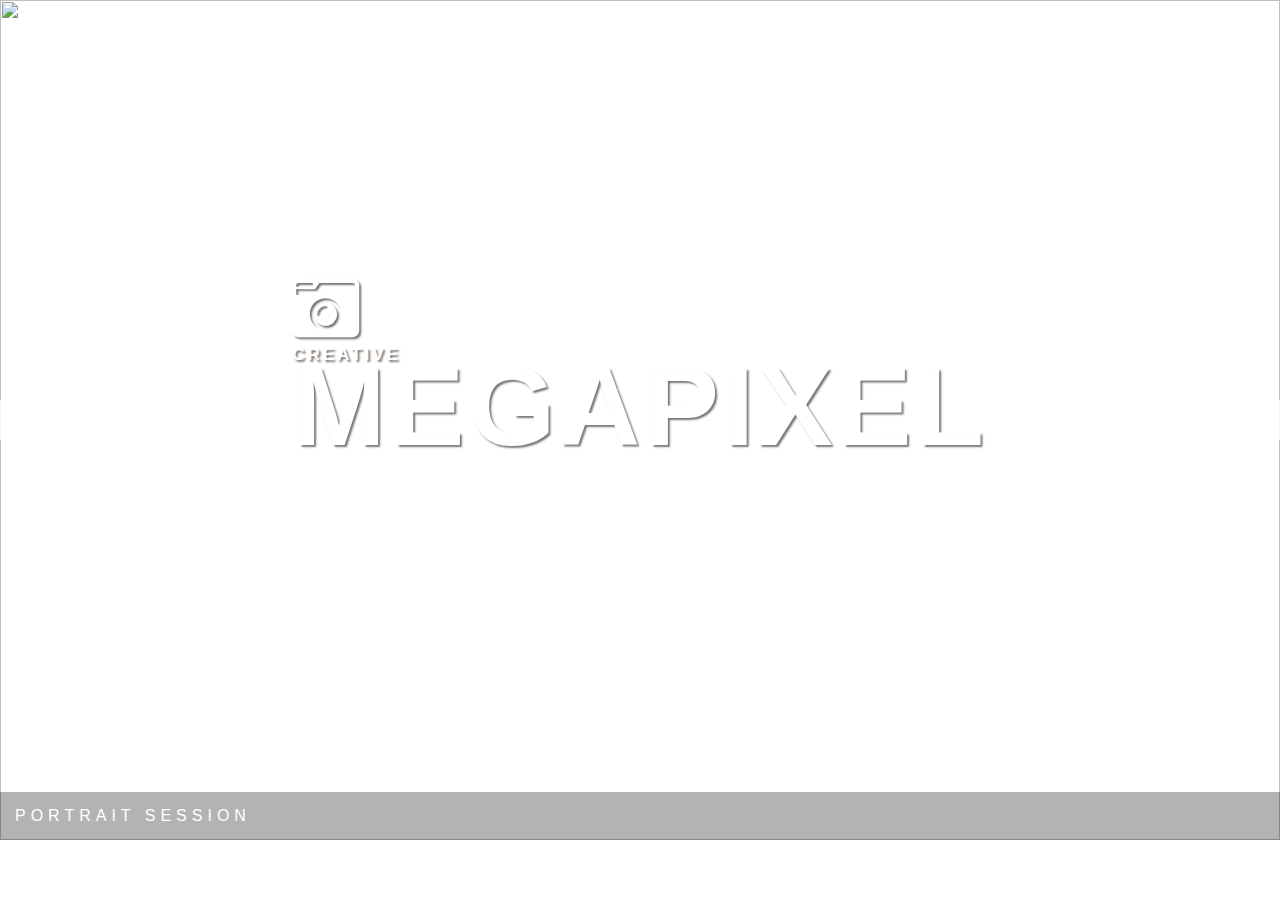
==== index.html @ 49ae508f "d" ====
<!DOCTYPE html>
<html lang="en">

<head>
    <meta charset="UTF-8">
    <meta name="viewport" content="width=device-width, initial-scale=1.0">
    <meta http-equiv="X-UA-Compatible" content="ie=edge">
    <title>Home</title>
    <link href="https://cdn.bootcss.com/font-awesome/5.8.2/css/all.css" rel="stylesheet">
    <link rel="stylesheet" href="./css/index.css">
    <link rel="stylesheet" href="./css/animetion.css">
</head>

<body>
    <div class="banner_top" id="home">
        <div class="warp">
            <h1>
                <i class="fa fa-camera-retro"></i>
                <span>Creative</span>
                <a href="">Megapixel</a>
            </h1>
        </div>
        <div class="icon">
            <i class="fa fa-bars" aria-hidden="true" id="menu"></i>
        </div>
        <div class="mask">
            <div>
                <span id="close">
                    <i class="fa fa-times" aria-hidden="true"></i>
                </span>
            </div>
            <ul>
                <li><a href="javascript:;">Home</a></li>
                <li><a href="javascript:;">About</a></li>
                <li><a href="javascript:;">Team</a></li>
                <li><a href="javascript:;">Services</a></li>
                <li><a href="javascript:;">Gallery</a></li>
                <li><a href="javascript:;">Contact</a></li>
                <li><a href="javascript:;">Contact</a></li>
                <li><a href="javascript:;">Contact</a></li>
            </ul>
        </div>
        <div class="gallery_block">
            <ul>
                <li>
                    <img src="http://demo.cssmoban.com/cssthemes5/cpts_1622_cpa/images/banner1.jpg" alt="">
                </li>
                <li>
                    <img src="http://demo.cssmoban.com/cssthemes5/cpts_1622_cpa/images/banner2.jpg" alt="">
                </li>
                <li>
                    <img src="http://demo.cssmoban.com/cssthemes5/cpts_1622_cpa/images/banner3.jpg" alt="">
                </li>
                <li>
                    <img src="http://demo.cssmoban.com/cssthemes5/cpts_1622_cpa/images/banner4.jpg" alt="">
                </li>
                <li>
                    <img src="http://demo.cssmoban.com/cssthemes5/cpts_1622_cpa/images/banner5.jpg" alt="">
                </li>
                <li>
                    <img src="http://demo.cssmoban.com/cssthemes5/cpts_1622_cpa/images/banner6.jpg" alt="">
                </li>
            </ul>
            <span class="left"></span>
            <span class="right"></span>
            <div class="gallery_description-block">
                <span>
                    PORTRAIT SESSION
                </span>
            </div>
        </div>
        <div class="gallery_controls">
            <ul>
                <li>
                    <img src="http://demo.cssmoban.com/cssthemes5/cpts_1622_cpa/images/banner1.jpg" alt="">
                    <span></span>
                </li>
                <li>
                    <img src="http://demo.cssmoban.com/cssthemes5/cpts_1622_cpa/images/banner2.jpg" alt="">
                    <span></span>
                </li>
                <li>
                    <img src="http://demo.cssmoban.com/cssthemes5/cpts_1622_cpa/images/banner3.jpg" alt="">
                    <span></span>
                </li>
                <li>
                    <img src="http://demo.cssmoban.com/cssthemes5/cpts_1622_cpa/images/banner4.jpg" alt="">
                    <span></span>
                </li>
                <li>
                    <img src="http://demo.cssmoban.com/cssthemes5/cpts_1622_cpa/images/banner5.jpg" alt="">
                    <span></span>
                </li>
                <li>
                    <img src="http://demo.cssmoban.com/cssthemes5/cpts_1622_cpa/images/banner6.jpg" alt="">
                    <span></span>
                </li>
                <li>
                    <img src="http://demo.cssmoban.com/cssthemes5/cpts_1622_cpa/images/banner1.jpg" alt="">
                    <span></span>
                </li>
                <li>
                    <img src="http://demo.cssmoban.com/cssthemes5/cpts_1622_cpa/images/banner2.jpg" alt="">
                    <span></span>
                </li>
                <li>
                    <img src="http://demo.cssmoban.com/cssthemes5/cpts_1622_cpa/images/banner3.jpg" alt="">
                    <span></span>
                </li>
                <li>
                    <img src="http://demo.cssmoban.com/cssthemes5/cpts_1622_cpa/images/banner4.jpg" alt="">
                    <span></span>
                </li>
                <li>
                    <img src="http://demo.cssmoban.com/cssthemes5/cpts_1622_cpa/images/banner5.jpg" alt="">
                    <span></span>
                </li>
                <li>
                    <img src="http://demo.cssmoban.com/cssthemes5/cpts_1622_cpa/images/banner6.jpg" alt="">
                    <span></span>
                </li>
            </ul>
        </div>
    </div>
</body>
<script src="./js/jquery.js"></script>
<script src="js/index.js"></script>

</html>
---- css/index.css ----
* {
    margin: 0;
    padding: 0;
    list-style-type: none;
    
}

#home {
    width: 100%;
    height: 100%;
    position: relative;
}

.warp {
    position: absolute;
    left: 50%;
    top: 250px;
    transform: translateX(-50%);
    z-index: 99;
    transition: .5s all;
    animation: move 0.8s linear 0s;
}

.warp>h1 {
    color: #fff;
    font-size: 7em;
    letter-spacing: 4px;
    line-height: 0.8;
    font-weight: 800;
    text-transform: uppercase;
    text-shadow: 2px 2px 2px rgba(16, 16, 16, 0.57);
    font-family: Arial, Helvetica, sans-serif
}

.warp>h1>i {
    font-size: 0.6em;
    margin-bottom: 7px;
}

.warp>h1>span {
    font-weight: 600;
    display: block;
    letter-spacing: 3px;
    font-size: 17px;
    text-transform: uppercase;
    font-family: 'Open Sans', sans-serif;
    text-shadow: 2px 2px 2px rgba(16, 16, 16, 0.57);
}

.warp>h1>a {
    color: #fff;
    text-decoration: none;
}

.icon {
    position: absolute;
    right: 140px;
    top: 160px;
    z-index: 99;
}

.icon>i {
    color: #fff;
    font-weight: bold;
    font-size: 27px
}

.icon:hover i {
    cursor: pointer;
    animation: Shake 0.3s linear 0s;
}

.mask {
    position: absolute;
    left: 0;
    top: 0;
    height: 100vh;
    width: 0;
    overflow: hidden;
    background: rgba(0, 0, 0, .3);
    transition: .5s all;
    z-index: 99;
}

.addWidth {
    width: 400px;
}


.mask>div {
    text-align: right
}

.mask>div>span {
    display: inline-block;
    width: 40px;
    height: 40px;
    margin: 10px;
    background: #1bb580;
    color: #fff;
    text-align: center;
    line-height: 40px
}

.mask>div:hover span {
    cursor: pointer;
}

.mask>ul {
    text-align: center;
    margin-top: 30%;
}

.mask>ul>li {
    padding: 10px 0;
    line-height: 2.5em
}

.mask>ul>li>a {
    font-family: Arial, Helvetica, sans-serif;
    font-size: 18px;
    text-decoration: none;
    color: #fff
}

.gallery_block {
    width: 100%;
    overflow: hidden;
    position: relative;
}

.gallery_block>ul {
    width: 23000px;
}

.gallery_block>ul>li {
    position: relative;
    width: 100vw;
    height: 840px;
    float: left;
}

.gallery_block>ul>li>img {
    width: 100%;
    height: 100%;
}

.gallery_block>span {
    width: 60px;
    height: 40px;
    color: #fff;
    cursor: pointer;
    border: none;
    background: none;
    position: absolute;
    z-index: 99;
    transition: .5s all
}

.gallery_block>.left {
    left: -25px;
    top: 50%;
    transform: translateY(-50%);
    background: rgba(255, 255, 255, 0.8) url("http://demo.cssmoban.com/cssthemes5/cpts_1622_cpa/images/left_black.png") no-repeat;
    background-size: 30px;
    border-radius: 0 20px 20px 0;
    background-position: right
}

.gallery_block>.right {
    right: -25px;
    top: 50%;
    transform: translateY(-50%);
    background: rgba(255, 255, 255, 0.8) url("http://demo.cssmoban.com/cssthemes5/cpts_1622_cpa/images/right_black.png") no-repeat;
    background-size: 30px;
    border-radius: 20px 0 0 20px;
    background-position: left
}

.gallery_block:hover .left {
    left: 0;
}

.gallery_block:hover .right {
    right: 0;
}

.gallery_description-block {
    padding: 15px 0;
    background: rgba(20, 20, 21, 0.32);
    position: absolute;
    width: 100%;
    bottom: 0;
}

.gallery_description-block span {
    font-size: 16px;
    color: #fff;
    margin-left: 15px;
    letter-spacing: 5px;
    font-family: Arial, Helvetica, sans-serif
}
.gallery_controls {
    width: 100%;
    height: 100%;
    padding: 10px 0
}
.gallery_controls>ul {
    width: 100%;
    display: flex;
    justify-content: center;
    align-items: center;
}

.gallery_controls>ul>li {
    position: relative;
    width: 8%;
    margin-right: 5px;
    overflow: hidden;
}

.gallery_controls>ul>li>img {
    width: 100%;
    transition: .5s all
}

.gallery_controls>ul>li>span {
    position: absolute;
    bottom: 0;
    width: 0;
    height: 3px;
    background: #1bb580;
    border-radius: 10px;
    transition: .5s all
}

.gallery_controls>ul>li:hover img {
    cursor: pointer;
    ;
    transform: scale(1.1)
}

.gallery_controls>ul>li:hover span {
    width: 100%;
}
---- css/animetion.css ----
@keyframes move{
	0%{
        top:0;
        opacity: 0;
	}
	
	/* 20%{
		top:0;
	}
	35%{
		top:0;
	} */
	50%{
        top:150px;
        opacity: .5;
	}
	/* 65%{
		top:0;
	}
	80%{
		top:0;
	} */
	100%{
        top:250px;
        opacity: 1;
	}
}
@keyframes Shake{
	0%{
        transform: rotate(0deg);
	}
	20%{
        transform: rotate(20deg);
	}
	35%{
		transform: rotate(35deg);
	}
	50%{
        transform: rotate(20deg);
	}
	65%{
		transform: rotate(0deg);
	}
	80%{
		transform: rotate(-20deg);
	}
	100%{
        transform: rotate(0deg);
	}
}
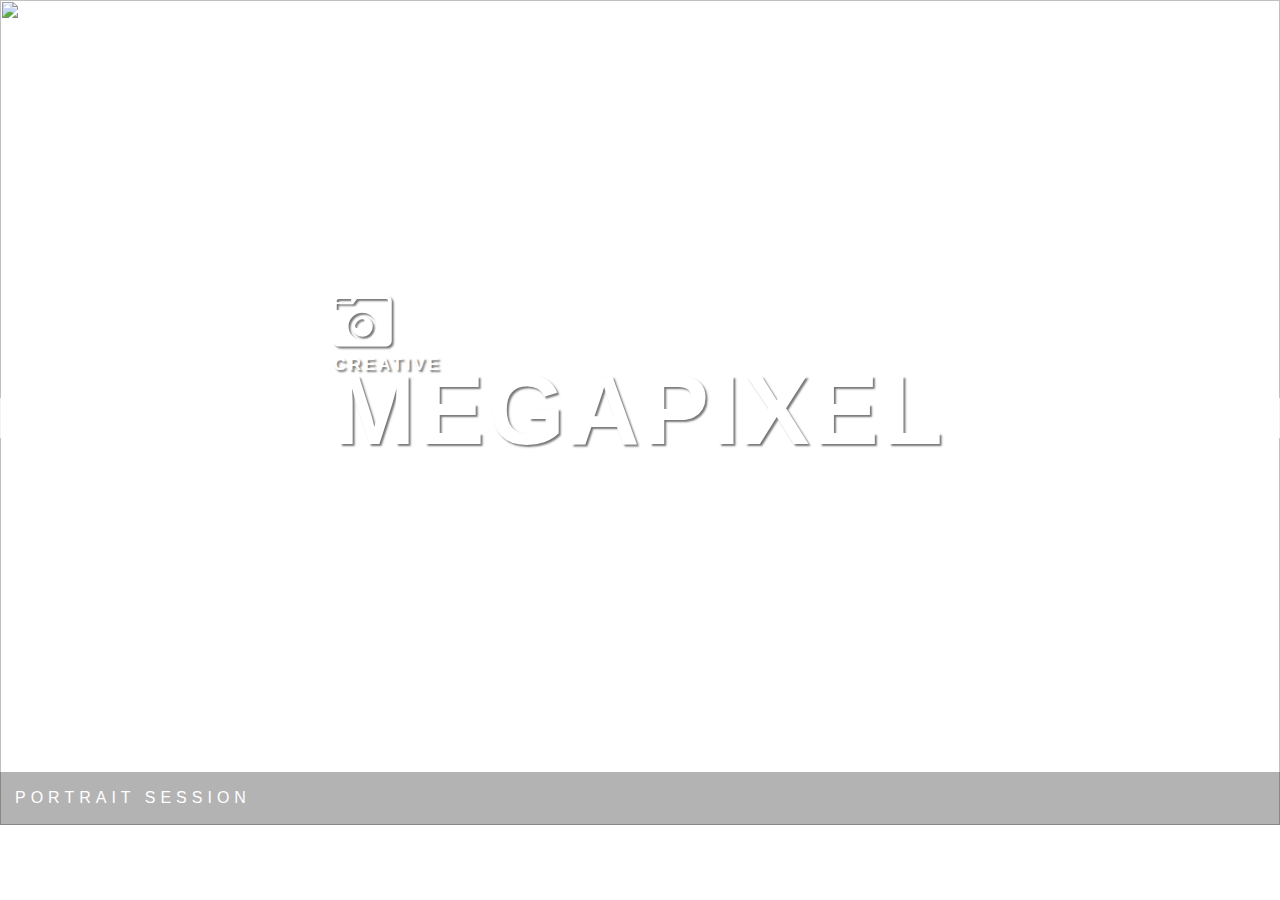
==== commit b206455e: "update" ====
--- a/index.html
+++ b/index.html
@@ -7,123 +7,182 @@
     <meta http-equiv="X-UA-Compatible" content="ie=edge">
     <title>Home</title>
     <link href="https://cdn.bootcss.com/font-awesome/5.8.2/css/all.css" rel="stylesheet">
-    <link rel="stylesheet" href="./css/index.css">
+    <link rel="stylesheet" href="./css/init.css">
+    <link rel="stylesheet" href="./css/home.css">
+    <link rel="stylesheet" href="./css/about.css">
     <link rel="stylesheet" href="./css/animetion.css">
+    <link rel="stylesheet" href="https://cdn.jsdelivr.net/npm/bootstrap@3.3.7/dist/css/bootstrap.min.css">
+    <!-- 最新的 Bootstrap 核心 JavaScript 文件 -->
+    <style>
+        body {
+            overflow: hidden;
+        }
+
+        .box {
+            width: 100%;
+            height: 100vh;
+            overflow-y: scroll;
+            scroll-behavior: smooth;
+            scroll-snap-type: y mandatory;
+        }
+    </style>
 </head>
 
 <body>
-    <div class="banner_top" id="home">
-        <div class="warp">
-            <h1>
-                <i class="fa fa-camera-retro"></i>
-                <span>Creative</span>
-                <a href="">Megapixel</a>
-            </h1>
-        </div>
-        <div class="icon">
-            <i class="fa fa-bars" aria-hidden="true" id="menu"></i>
-        </div>
-        <div class="mask">
-            <div>
-                <span id="close">
-                    <i class="fa fa-times" aria-hidden="true"></i>
-                </span>
+    <div class="box">
+        <!-- home -->
+        <section class="banner_top" id="home">
+            <div class="warp">
+                <h1>
+                    <i class="fa fa-camera-retro"></i>
+                    <span>Creative</span>
+                    <a href="">Megapixel</a>
+                </h1>
             </div>
-            <ul>
-                <li><a href="javascript:;">Home</a></li>
-                <li><a href="javascript:;">About</a></li>
-                <li><a href="javascript:;">Team</a></li>
-                <li><a href="javascript:;">Services</a></li>
-                <li><a href="javascript:;">Gallery</a></li>
-                <li><a href="javascript:;">Contact</a></li>
-                <li><a href="javascript:;">Contact</a></li>
-                <li><a href="javascript:;">Contact</a></li>
-            </ul>
-        </div>
-        <div class="gallery_block">
-            <ul>
-                <li>
-                    <img src="http://demo.cssmoban.com/cssthemes5/cpts_1622_cpa/images/banner1.jpg" alt="">
-                </li>
-                <li>
-                    <img src="http://demo.cssmoban.com/cssthemes5/cpts_1622_cpa/images/banner2.jpg" alt="">
-                </li>
-                <li>
-                    <img src="http://demo.cssmoban.com/cssthemes5/cpts_1622_cpa/images/banner3.jpg" alt="">
-                </li>
-                <li>
-                    <img src="http://demo.cssmoban.com/cssthemes5/cpts_1622_cpa/images/banner4.jpg" alt="">
-                </li>
-                <li>
-                    <img src="http://demo.cssmoban.com/cssthemes5/cpts_1622_cpa/images/banner5.jpg" alt="">
-                </li>
-                <li>
-                    <img src="http://demo.cssmoban.com/cssthemes5/cpts_1622_cpa/images/banner6.jpg" alt="">
-                </li>
-            </ul>
-            <span class="left"></span>
-            <span class="right"></span>
-            <div class="gallery_description-block">
-                <span>
-                    PORTRAIT SESSION
-                </span>
+            <div class="icon">
+                <i class="fa fa-bars" aria-hidden="true" id="menu"></i>
             </div>
-        </div>
-        <div class="gallery_controls">
-            <ul>
-                <li>
-                    <img src="http://demo.cssmoban.com/cssthemes5/cpts_1622_cpa/images/banner1.jpg" alt="">
-                    <span></span>
-                </li>
-                <li>
-                    <img src="http://demo.cssmoban.com/cssthemes5/cpts_1622_cpa/images/banner2.jpg" alt="">
-                    <span></span>
-                </li>
-                <li>
-                    <img src="http://demo.cssmoban.com/cssthemes5/cpts_1622_cpa/images/banner3.jpg" alt="">
-                    <span></span>
-                </li>
-                <li>
-                    <img src="http://demo.cssmoban.com/cssthemes5/cpts_1622_cpa/images/banner4.jpg" alt="">
-                    <span></span>
-                </li>
-                <li>
-                    <img src="http://demo.cssmoban.com/cssthemes5/cpts_1622_cpa/images/banner5.jpg" alt="">
-                    <span></span>
-                </li>
-                <li>
-                    <img src="http://demo.cssmoban.com/cssthemes5/cpts_1622_cpa/images/banner6.jpg" alt="">
-                    <span></span>
-                </li>
-                <li>
-                    <img src="http://demo.cssmoban.com/cssthemes5/cpts_1622_cpa/images/banner1.jpg" alt="">
-                    <span></span>
-                </li>
-                <li>
-                    <img src="http://demo.cssmoban.com/cssthemes5/cpts_1622_cpa/images/banner2.jpg" alt="">
-                    <span></span>
-                </li>
-                <li>
-                    <img src="http://demo.cssmoban.com/cssthemes5/cpts_1622_cpa/images/banner3.jpg" alt="">
-                    <span></span>
-                </li>
-                <li>
-                    <img src="http://demo.cssmoban.com/cssthemes5/cpts_1622_cpa/images/banner4.jpg" alt="">
-                    <span></span>
-                </li>
-                <li>
-                    <img src="http://demo.cssmoban.com/cssthemes5/cpts_1622_cpa/images/banner5.jpg" alt="">
-                    <span></span>
-                </li>
-                <li>
-                    <img src="http://demo.cssmoban.com/cssthemes5/cpts_1622_cpa/images/banner6.jpg" alt="">
-                    <span></span>
-                </li>
-            </ul>
-        </div>
+            <div class="mask">
+                <div>
+                    <span id="close">
+                        <i class="fa fa-times" aria-hidden="true"></i>
+                    </span>
+                </div>
+                <ul>
+                    <li><a href="#home">Home</a></li>
+                    <li><a href="#about">About</a></li>
+                    <li><a href="#team">Team</a></li>
+                    <li><a href="#services">Services</a></li>
+                    <li><a href="#gallery">Gallery</a></li>
+                    <li><a href="#contact">Contact</a></li>
+                </ul>
+            </div>
+            <div class="gallery_block">
+                <ul>
+                    <li class="list">
+                        <img src="http://demo.cssmoban.com/cssthemes5/cpts_1622_cpa/images/banner1.jpg" alt="">
+                    </li>
+                    <li>
+                        <img src="http://demo.cssmoban.com/cssthemes5/cpts_1622_cpa/images/banner2.jpg" alt="">
+                    </li>
+                    <li>
+                        <img src="http://demo.cssmoban.com/cssthemes5/cpts_1622_cpa/images/banner3.jpg" alt="">
+                    </li>
+                    <li>
+                        <img src="http://demo.cssmoban.com/cssthemes5/cpts_1622_cpa/images/banner4.jpg" alt="">
+                    </li>
+                    <li>
+                        <img src="http://demo.cssmoban.com/cssthemes5/cpts_1622_cpa/images/banner5.jpg" alt="">
+                    </li>
+                    <li>
+                        <img src="http://demo.cssmoban.com/cssthemes5/cpts_1622_cpa/images/banner6.jpg" alt="">
+                    </li>
+                    <li>
+                        <img src="http://demo.cssmoban.com/cssthemes5/cpts_1622_cpa/images/banner1.jpg" alt="">
+                    </li>
+                    <li>
+                        <img src="http://demo.cssmoban.com/cssthemes5/cpts_1622_cpa/images/banner2.jpg" alt="">
+                    </li>
+                    <li>
+                        <img src="http://demo.cssmoban.com/cssthemes5/cpts_1622_cpa/images/banner3.jpg" alt="">
+                    </li>
+                    <li>
+                        <img src="http://demo.cssmoban.com/cssthemes5/cpts_1622_cpa/images/banner4.jpg" alt="">
+                    </li>
+                    <li>
+                        <img src="http://demo.cssmoban.com/cssthemes5/cpts_1622_cpa/images/banner5.jpg" alt="">
+                    </li>
+                    <li>
+                        <img src="http://demo.cssmoban.com/cssthemes5/cpts_1622_cpa/images/banner6.jpg" alt="">
+                    </li>
+                </ul>
+                <span class="left"></span>
+                <span class="right"></span>
+                <div class="gallery_description-block">
+                    <span>
+                        PORTRAIT SESSION
+                    </span>
+                </div>
+            </div>
+            <div class="gallery_controls">
+                <ul>
+                    <li class="hover">
+                        <img src="http://demo.cssmoban.com/cssthemes5/cpts_1622_cpa/images/banner1.jpg" alt="">
+                    </li>
+                    <li>
+                        <img src="http://demo.cssmoban.com/cssthemes5/cpts_1622_cpa/images/banner2.jpg" alt="">
+                    </li>
+                    <li>
+                        <img src="http://demo.cssmoban.com/cssthemes5/cpts_1622_cpa/images/banner3.jpg" alt="">
+                    </li>
+                    <li>
+                        <img src="http://demo.cssmoban.com/cssthemes5/cpts_1622_cpa/images/banner4.jpg" alt="">
+                    </li>
+                    <li>
+                        <img src="http://demo.cssmoban.com/cssthemes5/cpts_1622_cpa/images/banner5.jpg" alt="">
+                    </li>
+                    <li>
+                        <img src="http://demo.cssmoban.com/cssthemes5/cpts_1622_cpa/images/banner6.jpg" alt="">
+                    </li>
+                    <li>
+                        <img src="http://demo.cssmoban.com/cssthemes5/cpts_1622_cpa/images/banner1.jpg" alt="">
+                    </li>
+                    <li>
+                        <img src="http://demo.cssmoban.com/cssthemes5/cpts_1622_cpa/images/banner2.jpg" alt="">
+                    </li>
+                    <li>
+                        <img src="http://demo.cssmoban.com/cssthemes5/cpts_1622_cpa/images/banner3.jpg" alt="">
+                    </li>
+                    <li>
+                        <img src="http://demo.cssmoban.com/cssthemes5/cpts_1622_cpa/images/banner4.jpg" alt="">
+                    </li>
+                    <li>
+                        <img src="http://demo.cssmoban.com/cssthemes5/cpts_1622_cpa/images/banner5.jpg" alt="">
+                    </li>
+                    <li>
+                        <img src="http://demo.cssmoban.com/cssthemes5/cpts_1622_cpa/images/banner6.jpg" alt="">
+                    </li>
+                </ul>
+            </div>
+        </section>
+        <!-- about -->
+        <section class="welcome" id="about">
+            <div class="container">
+                <div class="title_section">
+                    <h2>We Are Beauty Hunters !</h2>
+                    <h3 class="agile_tittle"><i class="fa fa-bullhorn" aria-hidden="true"></i>
+                        <span>About</span>Photography
+                    </h3>
+                </div>
+                <div class="content_section">
+                    <div class="col-md-6 about_info">
+                        <h2>Start Something New</h2>
+                        <p>
+                            Lorem Ipsum is simply dummy text of the printing and typesetting industry. Lorem Ipsum has
+                            been
+                            the industry's standard
+                            dummy text ever since the 1500s but also the leap into electronic typesetting dolor amet.
+                        </p>
+                        <p>
+                            Lorem Ipsum is simply dummy text of the printing and typesetting industry. Lorem Ipsum has
+                            been
+                            the industry's standard
+                            dummy text ever since the 1500s but also the leap into electronic typesetting dolor amet.
+                        </p>
+                        <div class="btn">
+                            <a href="">Read More »</a>
+                        </div>
+                    </div>
+                    <div class="col-md-6 about_img">
+                        <img src="http://demo.cssmoban.com/cssthemes5/cpts_1622_cpa/images/banner1.jpg" alt="">
+                        <img src="http://demo.cssmoban.com/cssthemes5/cpts_1622_cpa/images/banner6.jpg" alt="">
+                    </div>
+                </div>
+            </div>
+        </section>
     </div>
 </body>
 <script src="./js/jquery.js"></script>
-<script src="js/index.js"></script>
+<script src="./js/index.js"></script>
 
 </html>--- a/css/init.css
+++ b/css/init.css
@@ -0,0 +1,106 @@
+body,
+h1,
+h2,
+h3,
+h4,
+h5,
+h6,
+hr,
+p,
+blockquote,
+dl,
+dt,
+dd,
+ul,
+ol,
+li,
+pre,
+form,
+fieldset,
+legend,
+button,
+input,
+textarea,
+th,
+td {
+    margin: 0;
+    padding: 0;
+}
+
+body,
+button,
+input,
+select,
+textarea {
+    font: 12px/1.5tahoma, arial, \5b8b\4f53;
+}
+
+h1,
+h2,
+h3,
+h4,
+h5,
+h6 {
+    font-size: 100%;
+}
+
+address,
+cite,
+dfn,
+em,
+var {
+    font-style: normal;
+}
+
+code,
+kbd,
+pre,
+samp {
+    font-family: couriernew, courier, monospace;
+}
+
+small {
+    font-size: 12px;
+}
+
+ul,
+ol {
+    list-style: none;
+}
+
+a {
+    text-decoration: none;
+}
+
+a:hover {
+    text-decoration: underline;
+}
+
+sup {
+    vertical-align: text-top;
+}
+
+sub {
+    vertical-align: text-bottom;
+}
+
+legend {
+    color: #000;
+}
+
+fieldset,
+img {
+    border: 0;
+}
+
+button,
+input,
+select,
+textarea {
+    font-size: 100%;
+}
+
+table {
+    border-collapse: collapse;
+    border-spacing: 0;
+}--- a/css/home.css
+++ b/css/home.css
@@ -0,0 +1,312 @@
+
+#home {
+    width: 100%;
+    height: 100%;
+    position: relative;
+}
+
+.warp {
+    position: absolute;
+    left: 50%;
+    top: 250px;
+    transform: translateX(-50%);
+    z-index: 99;
+    transition: .5s all;
+    animation: move 0.8s linear 0s;
+}
+
+.warp>h1 {
+    color: #fff;
+    font-size: 7em;
+    letter-spacing: 4px;
+    line-height: 0.8;
+    font-weight: 800;
+    text-transform: uppercase;
+    text-shadow: 2px 2px 2px rgba(16, 16, 16, 0.57);
+    font-family: Arial, Helvetica, sans-serif
+}
+
+.warp>h1>i {
+    font-size: 0.6em;
+    margin-bottom: 7px;
+}
+
+.warp>h1>span {
+    font-weight: 600;
+    display: block;
+    letter-spacing: 3px;
+    font-size: 17px;
+    text-transform: uppercase;
+    font-family: 'Open Sans', sans-serif;
+    text-shadow: 2px 2px 2px rgba(16, 16, 16, 0.57);
+}
+
+.warp>h1>a {
+    color: #fff;
+    text-decoration: none;
+}
+
+.icon {
+    position: fixed;
+    right: 10%;
+    top: 6%;
+    z-index: 99;
+}
+
+.icon>i {
+    color: #fff;
+    font-weight: bold;
+    font-size: 27px
+}
+
+.icon:hover i {
+    cursor: pointer;
+    animation: Shake 0.3s linear 0s;
+}
+
+.mask {
+    position: fixed;
+    left: 0;
+    top: 0;
+    height: 100vh;
+    width: 0;
+    overflow: hidden;
+    background: rgba(6, 6, 6, 0.55);
+    transition: .5s all;
+    z-index: 99;
+}
+
+.addWidth {
+    width: 50%;
+}
+
+
+.mask>div {
+    text-align: right
+}
+
+.mask>div>span {
+    display: inline-block;
+    width: 40px;
+    height: 40px;
+    margin: 10px;
+    background: #1bb580;
+    color: #fff;
+    text-align: center;
+    line-height: 40px
+}
+
+.mask>div:hover span {
+    cursor: pointer;
+}
+
+.mask>ul {
+    text-align: center;
+    margin-top: 50px;
+}
+
+.mask>ul>li {
+    padding: 10px 0;
+    line-height: 2.5em;
+    position: relative;
+
+}
+
+.mask>ul>li::after {
+    content: '';
+    position: absolute;
+    left: calc(50% - 25%);
+    bottom: 0;
+    transform: scale(0);
+    width: 50%;
+    height: 2px;
+    background: #399;
+    transition: .5s all
+}
+
+.mask>ul>li:hover:after {
+    transform: scale(1);
+}
+
+.mask>ul>li>a {
+    font-family: 'Open Sans', sans-serif;
+    font-size: 18px;
+    text-decoration: none;
+    color: #fff
+}
+
+.gallery_block {
+    box-sizing: border-box;
+    width: 100%;
+    overflow: hidden;
+    position: relative;
+}
+
+/* .gallery_block>ul {
+    width: 24000px;
+    position: relative;
+    transition: .5s all
+} */
+.gallery_block>ul {
+    width: 100%;
+    height: 825px;
+    position: relative;
+}
+
+/* .gallery_block>ul>li {
+    width: 100vw;
+    height: 100%;
+    float: left;
+    transition: .5s all
+} */
+.gallery_block>ul>li {
+    width: 100vw;
+    height: 100%;
+    position: absolute;
+    transition: .5s all;
+    opacity: 0;
+}
+
+.gallery_block>ul>.list {
+    opacity: 1;
+}
+
+.gallery_block>ul>li>img {
+    width: 100%;
+    height: 100%;
+}
+
+.gallery_block>span {
+    width: 60px;
+    height: 40px;
+    color: #fff;
+    cursor: pointer;
+    border: none;
+    background: none;
+    position: absolute;
+    z-index: 99;
+    transition: .3s all
+}
+
+.gallery_block>.left {
+    left: -25px;
+    top: 50%;
+    transform: translateY(-50%);
+    background: rgba(255, 255, 255, 0.8) url("http://demo.cssmoban.com/cssthemes5/cpts_1622_cpa/images/left_black.png") no-repeat;
+    background-size: 30px;
+    border-radius: 0 20px 20px 0;
+    background-position: right
+}
+
+.gallery_block>.right {
+    right: -25px;
+    top: 50%;
+    transform: translateY(-50%);
+    background: rgba(255, 255, 255, 0.8) url("http://demo.cssmoban.com/cssthemes5/cpts_1622_cpa/images/right_black.png") no-repeat;
+    background-size: 30px;
+    border-radius: 20px 0 0 20px;
+    background-position: left
+}
+
+.gallery_block:hover .left {
+    left: 0;
+}
+
+.gallery_block:hover .right {
+    right: 0;
+}
+
+.gallery_description-block {
+    padding: 15px 0;
+    background: rgba(20, 20, 21, 0.32);
+    position: absolute;
+    width: 100%;
+    bottom: 10px;
+}
+
+.gallery_description-block span {
+    font-size: 16px;
+    color: #fff;
+    margin-left: 15px;
+    letter-spacing: 5px;
+    font-family: Arial, Helvetica, sans-serif
+}
+
+.gallery_controls {
+    width: 100%;
+    height: 100%;
+    padding: 10px 0
+}
+
+.gallery_controls>ul {
+    width: 100%;
+    display: flex;
+    justify-content: center;
+    align-items: center;
+}
+
+.gallery_controls>ul>li {
+    position: relative;
+    width: 8%;
+    margin-right: 5px;
+    opacity: .3;
+    cursor: pointer;
+    overflow: hidden;
+}
+
+.gallery_controls>ul>li>img {
+    width: 100%;
+}
+
+/* .gallery_controls>ul>li>span {
+    position: absolute;
+    display: inline-block;
+    width: 0;
+    height: 3px;
+    left: 0;
+    bottom: 20px;
+    background: #1bb580;
+    // transition: .5s all
+} */
+
+.gallery_controls>ul>li>svg {
+    position: absolute;
+    left: 0;
+    top: 0;
+    transition: .5s all
+}
+
+/* .aa {
+    stroke: yellow;
+    fill: none;
+    stroke-dasharray: 442px;
+    stroke-dashoffset: 442px;
+    transition: all .5s
+
+}
+.gallery_controls>ul>li:hover polyline {
+    stroke-dashoffset: 0
+} */
+
+.gallery_controls>ul>.hover {
+    opacity: 1
+}
+
+/* .gallery_controls>ul>li>span {
+    position: absolute;
+    bottom: 0;
+    width: 0;
+    height: 3px;
+    background: #1bb580;
+    border-radius: 10px;
+    transition: .5s all
+} */
+
+/* .gallery_controls>ul>li:hover img {
+    cursor: pointer;
+    transform: scale(1.1)
+}
+
+.gallery_controls>ul>li:hover span {
+    width: 100%;
+} */--- a/css/about.css
+++ b/css/about.css
@@ -0,0 +1,112 @@
+
+.welcome {
+    width: 100%;
+    background: #0b0c11;
+    padding: 88px 0
+}
+
+.welcome>.container {
+    padding-right: 15px;
+    padding-left: 15px;
+    margin-right: auto;
+    margin-left: auto;
+    width: 1200px;
+    color: #fff;
+}
+
+.welcome>.container>.title_section>h2 {
+    font-size: 3.3em;
+    font-family: 'Montserrat', sans-serif;
+    font-weight: 800;
+    letter-spacing: 2px;
+    text-align: center;
+    text-transform: uppercase;
+    margin-bottom: 1.2em;
+}
+
+.welcome>.container>.title_section>h3 {
+    font-size: 3em;
+    font-weight: 800;
+    text-transform: uppercase;
+}
+
+.welcome>.container>.title_section>h3>i {
+    font-size: 0.8em
+}
+
+.welcome>.container>.title_section>h3>span {
+    font-weight: 600;
+    letter-spacing: 4px;
+    font-family: 'Open Sans', sans-serif;
+    display: block;
+    font-size: 18px;
+}
+
+.content_section {
+    margin-top: 57px;
+}
+
+.content_section>.about_info>p {
+    font-size: 14px;
+    line-height: 2em;
+    margin-top: 1em;
+    color: #9da0af;
+    letter-spacing: 1px;
+}
+
+.content_section>.about_info>div>a {
+    display: block;
+    padding: 0.8em 1em;
+    color: #fff;
+    font-size: 1.1em;
+    letter-spacing: 1px;
+    background: rgba(255, 255, 255, 0.1);
+    border: solid 1px rgba(255, 255, 255, 0.2);
+    margin-top: 2em;
+    text-decoration: none;
+    position: relative;
+    transition: 0.5s;
+}
+
+.content_section>.about_info>div>a::after,
+.content_section>.about_info>div>a::before {
+    width: 100%;
+    height: 100%;
+    z-index: 3;
+    content: '';
+    box-sizing: border-box;
+    transform: scale(0);
+    transition: 0.5s;
+    position: absolute;
+    top: 0;
+    left: 0;
+}
+
+.content_section>.about_info>div>a::after {
+    border-bottom: 1px solid #1bb580;
+    border-left: 1px solid #1bb580;
+    transform-origin: 0 100%;
+}
+
+.content_section>.about_info>div>a::before {
+    border-top: 1px solid #1bb580;
+    border-right: 1px solid #1bb580;
+    transform-origin: 100% 0%;
+}
+
+.content_section>.about_info>div>a:hover:after {
+    transform: scale(1);
+}
+
+.content_section>.about_info>div>a:hover::before {
+    transform: scale(1);
+}
+
+.content_section>.about_img>img {
+    width: 100%;
+    height: 100%;
+}
+
+.content_section>.about_img>img:nth-child(2) {
+    margin-top: 10px;
+}